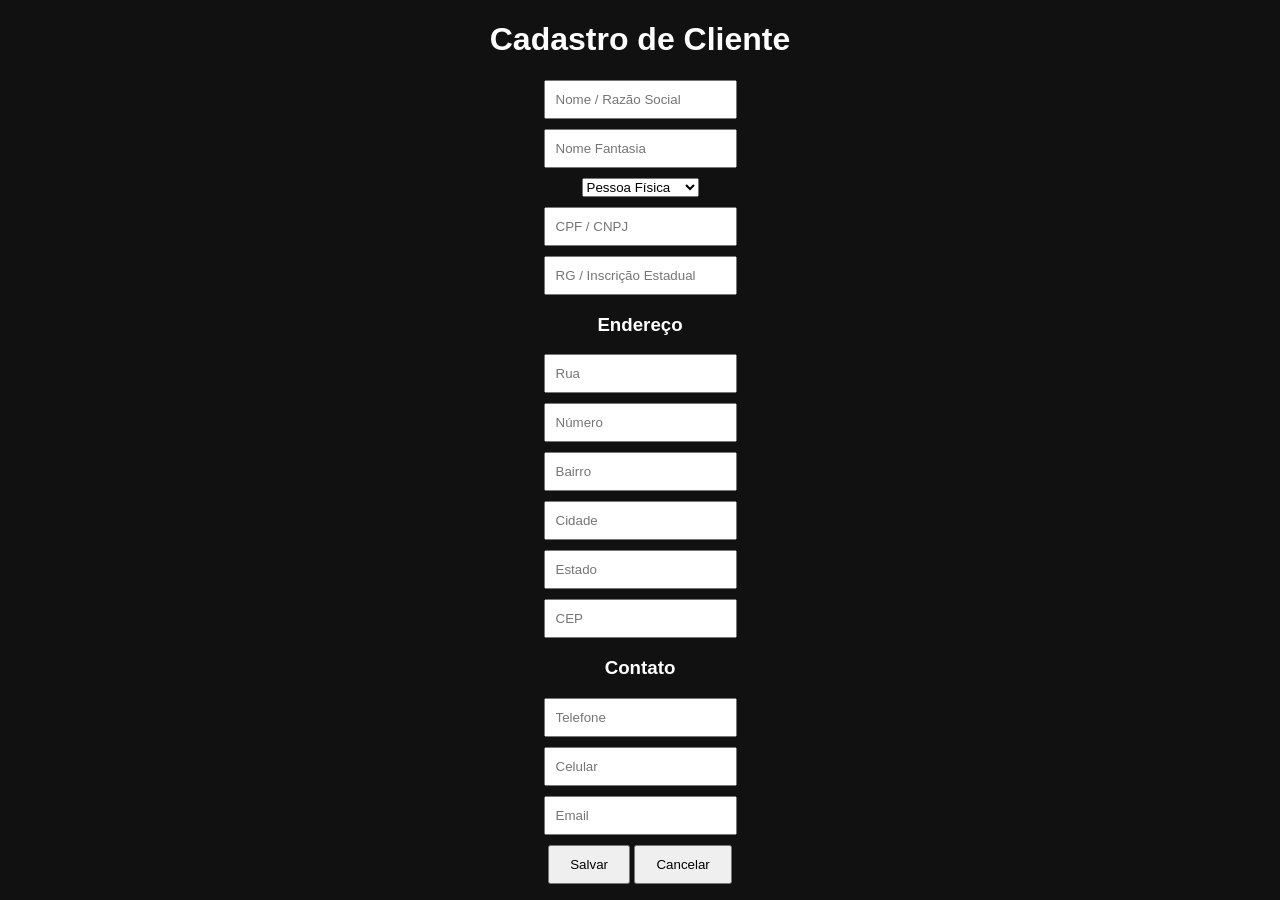
==== cliente-form.html @ b92c698a "Add cliente-form.html for client registration" ====
<!DOCTYPE html>
<html lang="pt-br">
<head>
  <meta charset="UTF-8">
  <title>Cadastro Cliente</title>
  <link rel="stylesheet" href="style.css">
</head>
<body>

<h1>Cadastro de Cliente</h1>

<input id="nome" placeholder="Nome / Razão Social">
<input id="fantasia" placeholder="Nome Fantasia">

<select id="tipoPessoa">
  <option value="PF">Pessoa Física</option>
  <option value="PJ">Pessoa Jurídica</option>
</select>

<input id="documento" placeholder="CPF / CNPJ">
<input id="inscricao" placeholder="RG / Inscrição Estadual">

<h3>Endereço</h3>
<input id="rua" placeholder="Rua">
<input id="numero" placeholder="Número">
<input id="bairro" placeholder="Bairro">
<input id="cidade" placeholder="Cidade">
<input id="estado" placeholder="Estado">
<input id="cep" placeholder="CEP">

<h3>Contato</h3>
<input id="telefone" placeholder="Telefone">
<input id="celular" placeholder="Celular">
<input id="email" placeholder="Email">

<button onclick="salvar()">Salvar</button>
<button onclick="voltar()">Cancelar</button>

<script src="js/clientes.js"></script>
</body>
</html>
---- style.css ----
body {
  font-family: Arial;
  background: #111;
  color: #fff;
  text-align: center;
}

.container {
  margin-top: 100px;
}

input {
  display: block;
  margin: 10px auto;
  padding: 10px;
}

button {
  padding: 10px 20px;
  cursor: pointer;
}

nav a {
  margin: 10px;
  color: yellow;
  text-decoration: none;
}
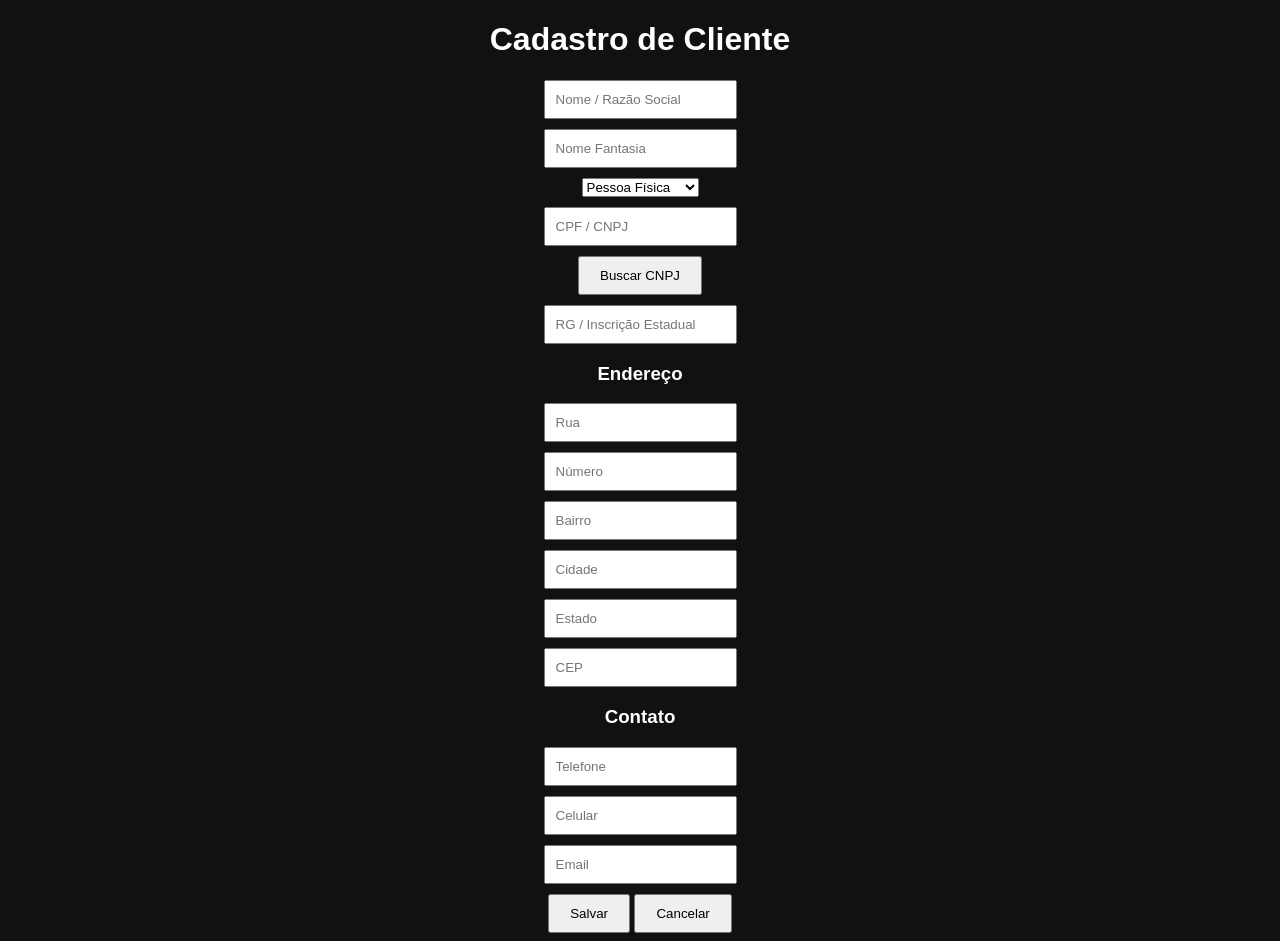
==== commit a444be92: "Add 'Buscar CNPJ' button to cliente-form.html Added a button to search for CNPJ in the cliente form." ====
--- a/cliente-form.html
+++ b/cliente-form.html
@@ -18,6 +18,9 @@
 </select>
 
 <input id="documento" placeholder="CPF / CNPJ">
+
+<button onclick="buscarCNPJ()">Buscar CNPJ</button>
+
 <input id="inscricao" placeholder="RG / Inscrição Estadual">
 
 <h3>Endereço</h3>
